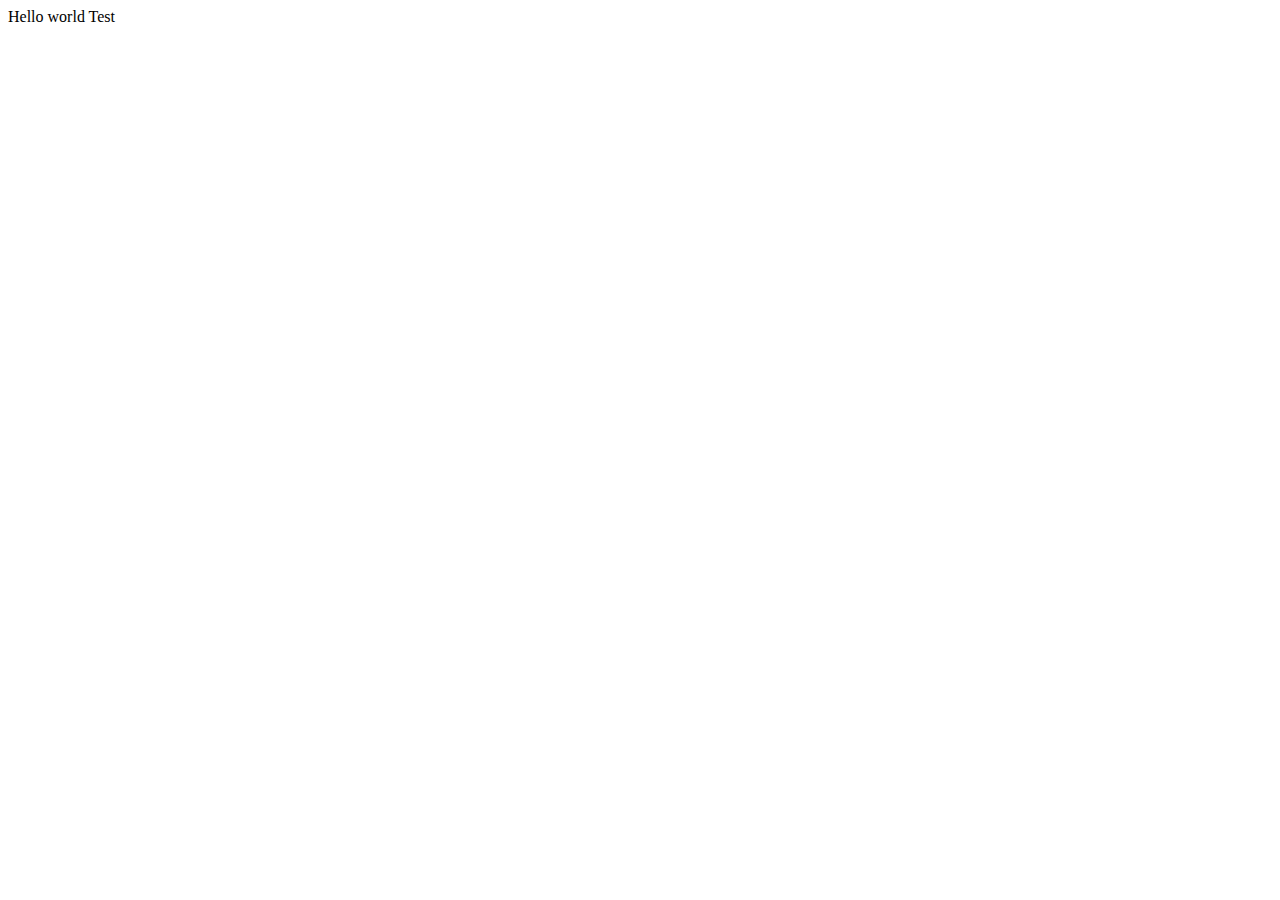
==== Broadway/index.html @ 54f42be0 "initial commit for Broadway project, boilerplate and css link" ====
<!DOCTYPE html>
<html>
  <head>
    <meta charset="UTF-8">
    <link rel="stylesheet" type="text/css" href ="./resources/CSS/style.css">
    <title>title</title>
  </head>



  <body>
    <p1> Hello world Test </p1>

  </body>
</html>
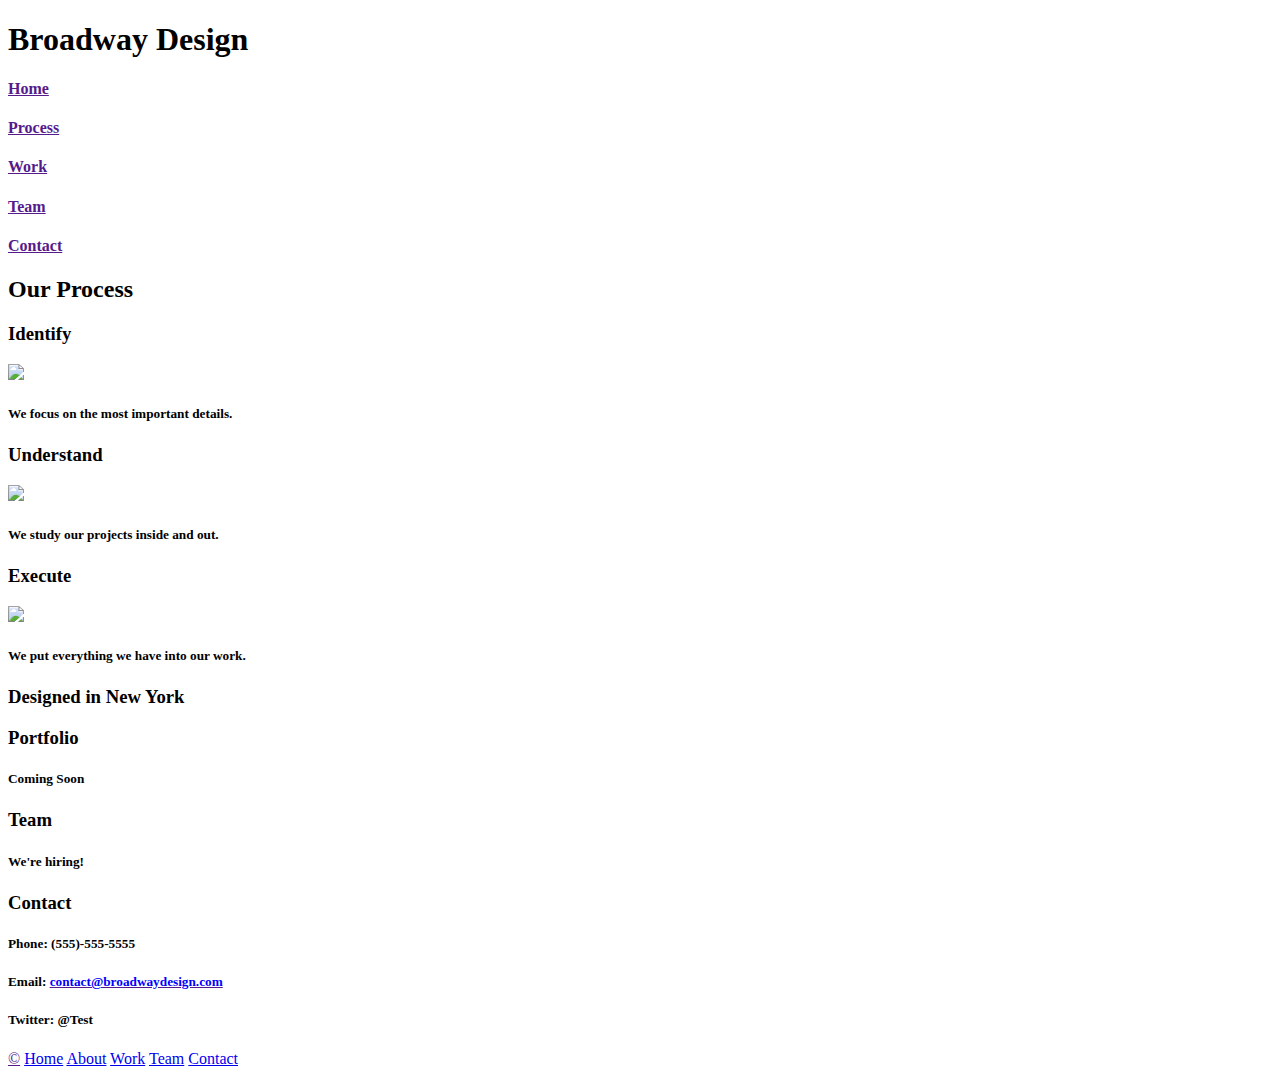
==== commit 48cd3ecf: "everything completed and verified with codeacademy source code" ====
--- a/Broadway/index.html
+++ b/Broadway/index.html
@@ -3,13 +3,59 @@
   <head>
     <meta charset="UTF-8">
     <link rel="stylesheet" type="text/css" href ="./resources/CSS/style.css">
-    <title>title</title>
+    <title>Broadway Design</title>
   </head>
 
 
 
   <body>
-    <p1> Hello world Test </p1>
+
+
+    <!-- Page header & contact information -->
+    <div id="pageheader">
+          <h1>Broadway Design</h1>
+          <a class="btnnav" href=""><h4>Home</h4></a>
+          <a class="btnnav" href=""><h4>Process</h4></a>
+          <a class="btnnav" href=""><h4>Work</h4></a>
+          <a class="btnnav" href=""><h4>Team</h4></a>
+          <a class="btnnav" href=""><h4>Contact</h4></a>
+    </div>
+
+    <h2 id="emphasizedprocess">Our Process</h2>
+
+    <!--Company values and mission-->
+    <div>
+      <h3>Identify</h3>
+      <img src="https://s3.amazonaws.com/codecademy-content/programs/freelance-one/broadway/images/identify.svg">
+      <h5>We focus on the most important details.</h5>
+      <h3>Understand</h3>
+      <img src="https://s3.amazonaws.com/codecademy-content/programs/freelance-one/broadway/images/understand.svg">
+      <h5>We study our projects inside and out.</h5>
+      <h3>Execute</h3>
+      <img src="https://s3.amazonaws.com/codecademy-content/programs/freelance-one/broadway/images/execute.svg">
+      <h5>We put everything we have into our work.</h5>
+    </div>
+
+    <h3 id="designlocation">Designed in New York</h3>
+    <h3>Portfolio</h3>
+    <h5>Coming Soon</h5>
+    <h3>Team</h3>
+    <h5>We're hiring!</h5>
+    <h3>Contact</h3>
+    <h5>Phone: (555)-555-5555</h5>
+    <h5>Email: <a id="contactmeail" href=""><span style="color:blue">contact@broadwaydesign.com</span></a></h5>
+    <h5>Twitter: @Test</h5>
+
+    <div id="footer">
+      <p>
+        <a class="btnnav" href=>&copy</a>
+        <a class="btnnav" href="#home">Home</a>
+        <a class="btnnav" href="#about">About</a>
+        <a class="btnnav" href="#work">Work</a>
+        <a class="btnnav" href="#Team">Team</a>
+        <a class="btnnav" href="#Contact">Contact</a>
+      </p>
+    </div>
 
   </body>
 </html>
